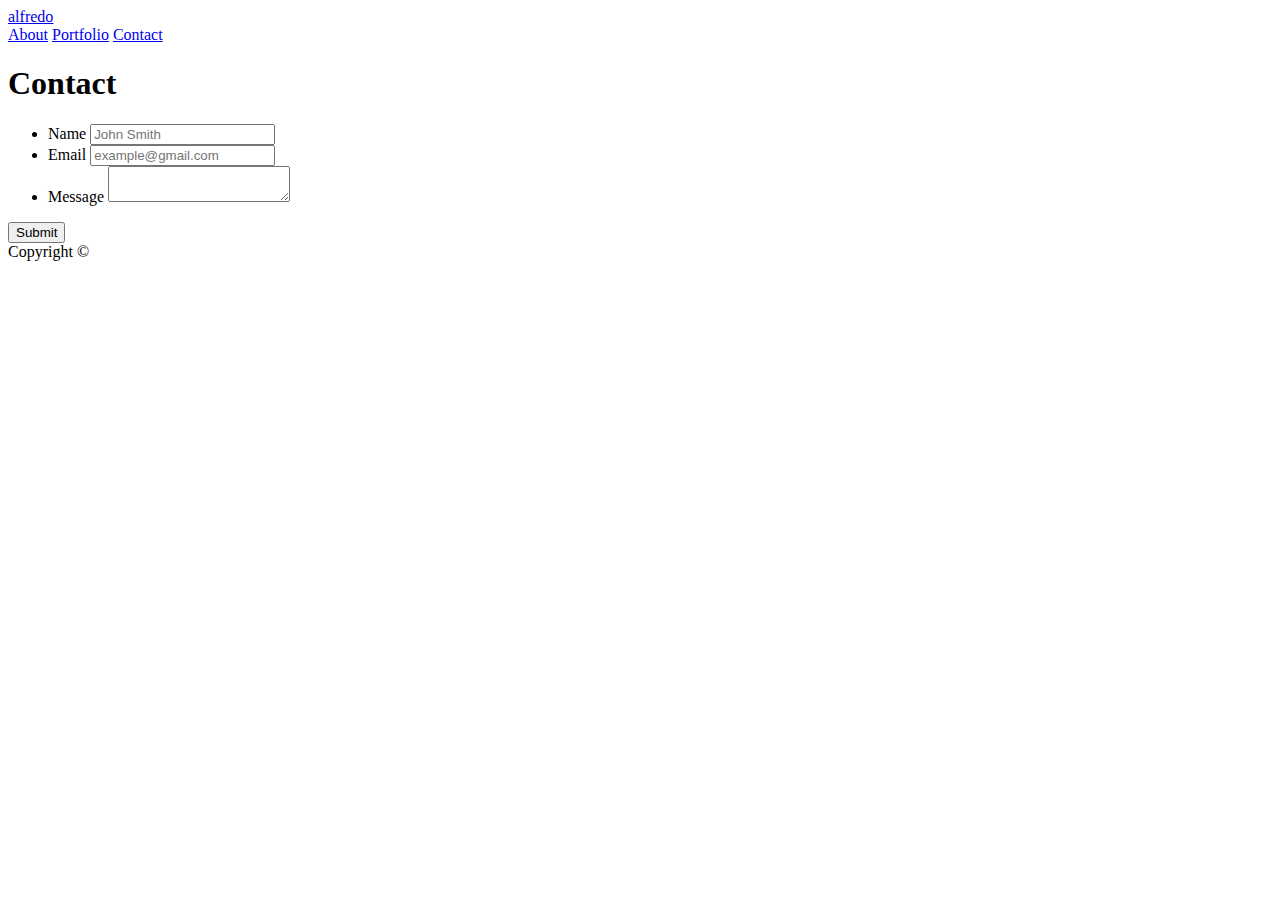
==== responsivecontact.html @ 00cf4371 "linked reset style sheet, and linked style sheet" ====
<!doctype html>
<html lang="en-us">

<head>
    <meta charset="UTF-8">
    <meta name="viewport" content="width=device-width, initial-scale=1.0">
    <title>Contact | Alfredo Gonzalez</title>
    <link rel="stylesheet" type="text/css" href="reset.css">

</head>

<body>

    <header id="masthead">
        <div class="container">
            <a href="index.html" id="logo">alfredo</a>
            <nav>
                <a href="responsiveindex.html">About</a>
                <a href="responsiveportfolio.css">Portfolio</a>
                <a href="responsivecontact.html">Contact</a>
            </nav>
        </div>
    </header>

    <div id="main-container" class="container">
        <section class="main-section">
            <h1>Contact</h1>

            <form id="contact-form">
                <ul>
                    <li>
                        <label for="name">Name</label>
                        <input type="text" id="name" name="name" placeholder="John Smith" required="required">
                    </li>
                    <li>
                        <label for="email">Email</label>
                        <input type="email" id="email" name="email" placeholder="example@gmail.com" required="required">
                    </li>
                    <li>
                        <label for="message">Message</label>
                        <textarea id="message" name="message" required="required"></textarea>
                    </li>
                </ul>
                <input type="submit">
            </form>

        </section>

    </div>

    <footer>
        <div class="container">
            Copyright &copy;
        </div>
    </footer>
</body>

</html>
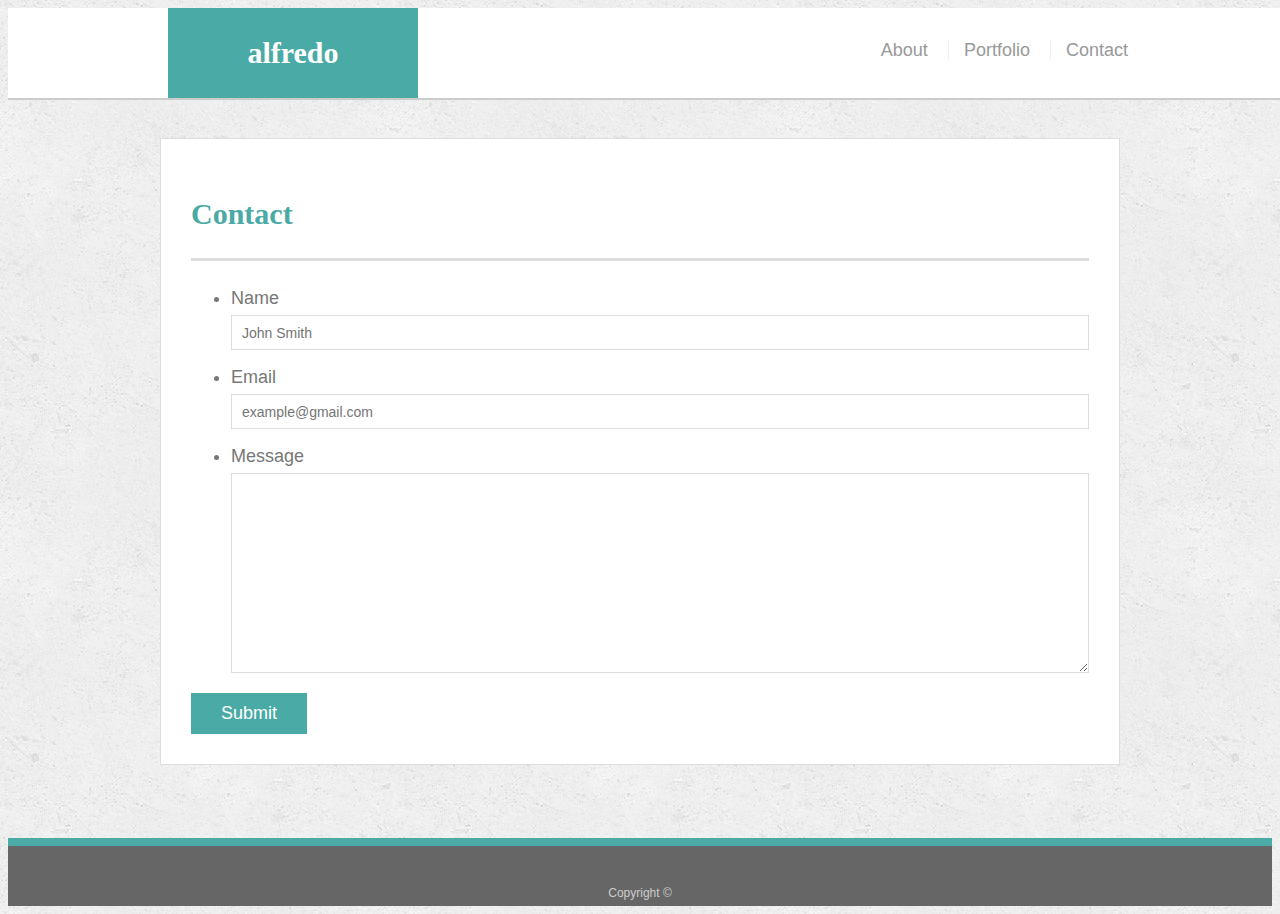
==== commit 432f4bfb: "linked style sheets" ====
--- a/responsivecontact.html
+++ b/responsivecontact.html
@@ -6,7 +6,8 @@
     <meta name="viewport" content="width=device-width, initial-scale=1.0">
     <title>Contact | Alfredo Gonzalez</title>
     <link rel="stylesheet" type="text/css" href="reset.css">
-
+    <link rel="stylesheet" type="text/css" href="assets/css/style.css">
+    <link rel="stylesheet" type="text/css" href="responsiveportfolio.css">
 </head>
 
 <body>
--- a/assets/css/style.css
+++ b/assets/css/style.css
@@ -0,0 +1,224 @@
+body {
+  font-family: Arial, "Helvetica Neue", Helvetica, sans-serif;
+  font-size: 18px;
+  line-height: 34px;
+  color: #777777;
+  background: url("../images/concrete_seamless.png");
+}
+
+* {
+  box-sizing: border-box;
+}
+
+/* general */
+
+.container {
+  width: 100%;
+  max-width: 960px;
+  margin: 0 auto;
+  clear: both;
+}
+
+h1,
+h2,
+h3,
+p {
+  margin-bottom: 20px;
+}
+
+p:last-child {
+  margin-bottom: 0;
+}
+
+h1,
+h2,
+h3 {
+  font-family: Georgia, Times, "Times New Roman", serif;
+  font-weight: 700;
+  color: #4aaaa5;
+}
+
+h1 {
+  padding-bottom: 20px;
+  font-size: 30px;
+  line-height: 49px;
+  border-bottom: 3px solid #dddddd;
+}
+
+h2,
+h3 {
+  font-size: 22px;
+}
+
+/* header */
+
+#masthead {
+  position: fixed;
+  z-index: 99;
+  width: 100%;
+  margin: 0 0 30px;
+  overflow: auto;
+  color: #ffffff;
+  background: #ffffff;
+  border-bottom: 2px solid #cccccc;
+}
+
+#logo {
+  float: left;
+  width: 250px;
+  height: 90px;
+  font-family: Georgia, Times, "Times New Roman", serif;
+  font-size: 30px;
+  font-weight: 700;
+  line-height: 90px;
+  color: #ffffff;
+  text-align: center;
+  text-decoration: none;
+  background: #4aaaa5;
+}
+
+nav {
+  float: right;
+  margin-top: 25px;
+}
+
+nav a {
+  display: inline-block;
+  padding-left: 15px;
+  margin-left: 15px;
+  line-height: 18px;
+  color: #999;
+  text-decoration: none;
+  border-left: 1px solid #efefef;
+}
+
+nav a:first-child {
+  border-left: 0 none;
+}
+
+/* footer */
+
+footer {
+  padding: 30px 0;
+  clear: both;
+  font-size: 12px;
+  color: #ffffff;
+  color: #cccccc;
+  text-align: center;
+  background: #666666;
+  border-top: 8px solid #4aaaa5;
+  height: 50px;
+}
+
+h3,
+h2 {
+  padding-bottom: 20px;
+  margin-bottom: 15px;
+  line-height: 22px;
+  border-bottom: 2px solid #eeeeee;
+}
+
+/* main */
+
+#main-container {
+  padding-top: 130px;
+  min-height: calc(100vh - 70px);
+}
+
+.main-section {
+  float: left;
+  width: 100%;
+  max-width: 960px;
+  padding: 30px;
+  margin: 0 0 40px;
+  background: #ffffff;
+  border: 1px solid #dddddd;
+}
+
+/* portfolio page */
+
+.work {
+  position: relative;
+  float: left;
+  width: 274px;
+  margin: 20px 0 25px;
+  overflow: auto;
+}
+
+.work:nth-child(even) {
+  margin-right: 40px;
+}
+
+.work img {
+  width: 100%;
+  border: 0 none;
+  opacity: 0.8;
+}
+
+.work h3 {
+  position: absolute;
+  bottom: 20px;
+  width: 100%;
+  padding: 15px;
+  margin-bottom: 0;
+  font-weight: 300;
+  line-height: 30px;
+  color: #ffffff;
+  text-align: center;
+  background: #4aaaa5;
+  border-bottom: 0;
+}
+
+.auth-image {
+  float: left;
+  width: 200px;
+  height: auto;
+  margin-top: 10px;
+  margin-right: 25px;
+}
+
+/* contact page */
+
+#contact-form ul {
+  margin-bottom: 20px;
+}
+
+#contact-form li {
+  margin-bottom: 10px;
+}
+
+label,
+input[type="text"],
+input[type="email"],
+textarea {
+  display: block;
+  width: 100%;
+}
+
+input[type="text"],
+input[type="email"],
+textarea {
+  height: 35px;
+  padding: 0 10px;
+  font-size: 14px;
+  border: 1px solid #dddddd;
+}
+
+textarea {
+  height: 200px;
+}
+
+input[type="submit"] {
+  padding: 10px 30px;
+  font-size: 18px;
+  color: #ffffff;
+  cursor: pointer;
+  background: #4aaaa5;
+  border: 0 none;
+}
+
+@media screen and (max-width: 640px) {
+  body {
+    background-color: aqua
+  }
+}
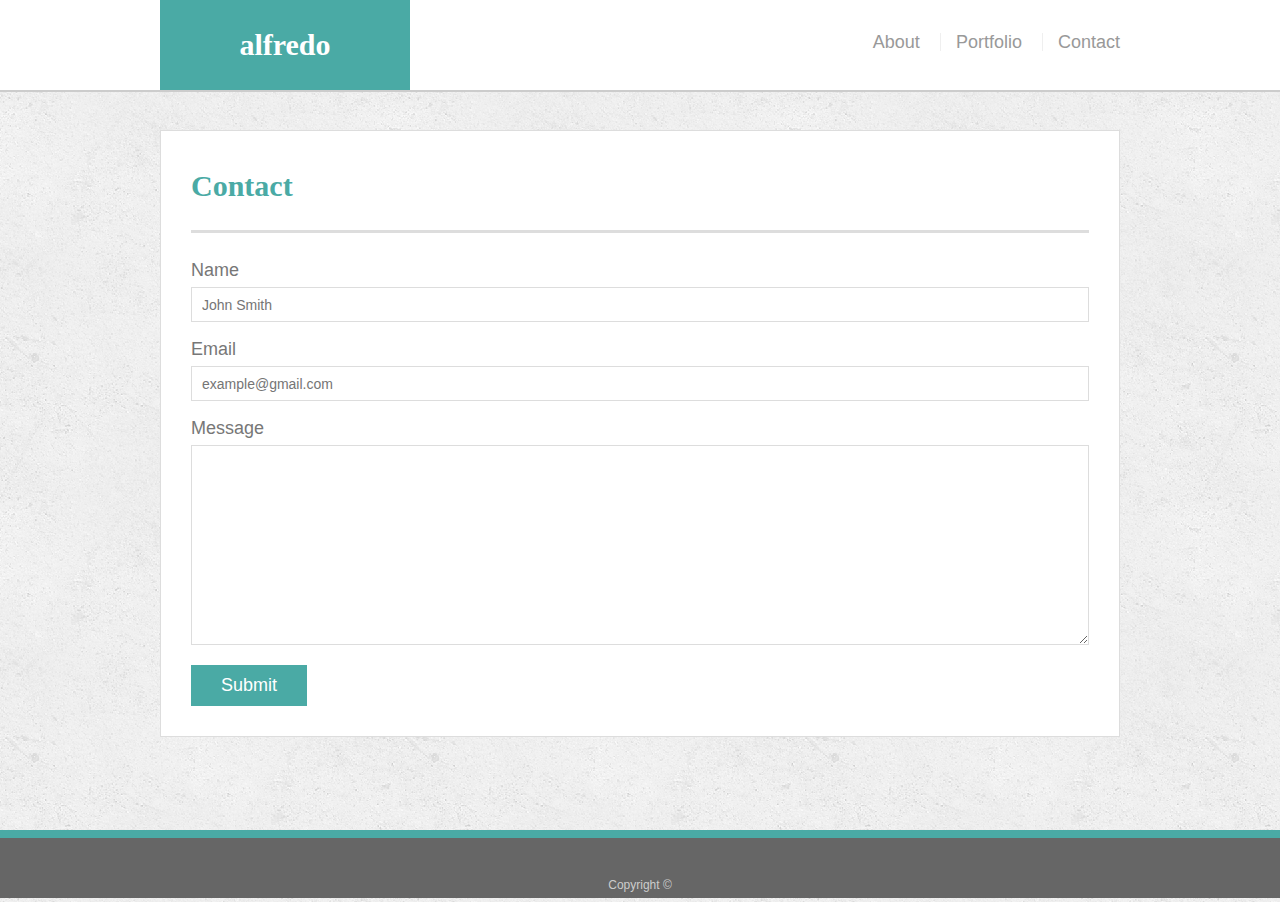
==== commit f15a6bf8: "linked html" ====
--- a/responsivecontact.html
+++ b/responsivecontact.html
@@ -17,7 +17,7 @@
             <a href="index.html" id="logo">alfredo</a>
             <nav>
                 <a href="responsiveindex.html">About</a>
-                <a href="responsiveportfolio.css">Portfolio</a>
+                <a href="responsiveportfolio.html">Portfolio</a>
                 <a href="responsivecontact.html">Contact</a>
             </nav>
         </div>
